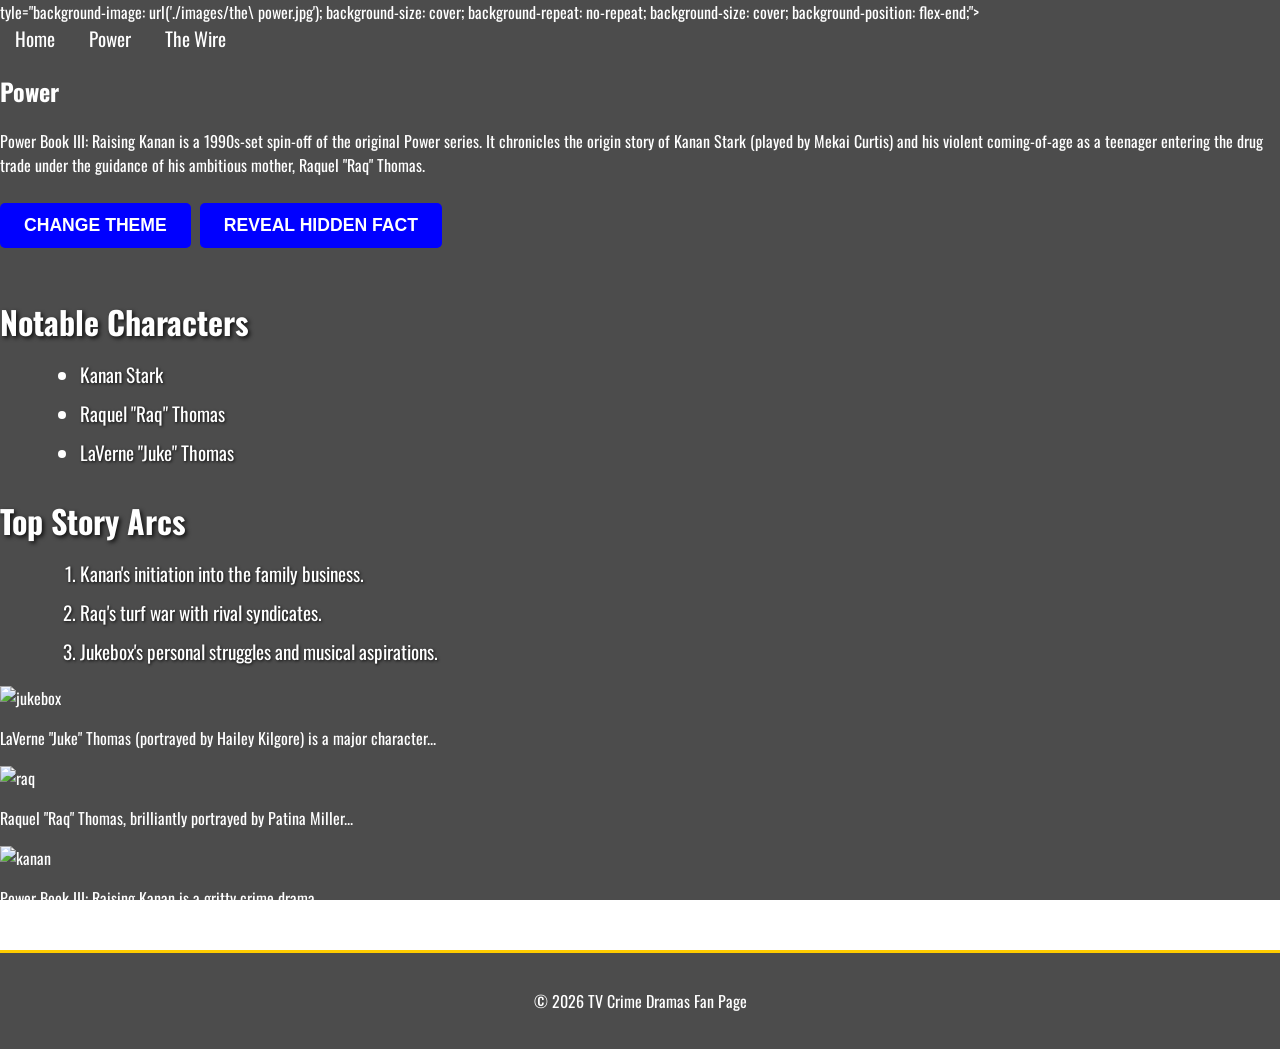
==== power.html @ 29244d1d "Add files via upload adding files" ====
<!DOCTYPE html>
<html lang="en">

<head>
    <meta charset="UTF-8">
    <meta name="viewport" content="width=device-width, initial-scale=1.0">
    <title>POWER</title>
    <link rel="stylesheet" href="./styles.css">
    <title>Power Page</title>

<body id="main-body" class="power-body">
    tyle="background-image: url('./images/the\ power.jpg'); background-size: cover; background-repeat: no-repeat; background-size: cover; background-position: flex-end;">


<header>
        <nav class="navbar">
            <a href="index.html">Home</a>
            <a href="power.html">Power</a>
            <a href="wire.html">The Wire</a>
        </nav>
    </header>

    <section class="page-content">
        <h1 id="power-page"><strong>Power</strong></h1>
        <div Centered Paragraph>
        <p>Power Book III: Raising Kanan is a 1990s-set spin-off of the original Power series. It chronicles the origin
            story of Kanan Stark (played by Mekai Curtis) and his violent coming-of-age as a teenager entering the drug
            trade under the guidance of his ambitious mother, Raquel "Raq" Thomas.</p>
        </div>

        <div class="interactive-section">
            <button id="theme-btn" class="styled-btn">Change Theme</button>
            <button id="fact-btn" class="styled-btn">Reveal Hidden Fact</button>
            <p id="hidden-fact" style="display: none;"><span>Fun Fact:</span> The theme song for Raising Kanan, "Part of
                the Game," was performed by 50 Cent!</p>
        </div>

        <h2>Notable Characters</h2>
        <ul>
            <li>Kanan Stark</li>
            <li>Raquel "Raq" Thomas</li>
            <li>LaVerne "Juke" Thomas</li>
        </ul>

        <h2>Top Story Arcs</h2>
        <ol>
            <li>Kanan's initiation into the family business.</li>
            <li>Raq's turf war with rival syndicates.</li>
            <li>Jukebox's personal struggles and musical aspirations.</li>
        </ol>

        <div class="character-card">
            <img src="./images/jukebox.jpg" alt="jukebox" width="400" height="300">
            <p>LaVerne "Juke" Thomas (portrayed by Hailey Kilgore) is a major character...</p>
        </div>

        <div class="character-card">
            <img src="./images/raq.jpg" alt="raq" width="400" height="300">
            <p>Raquel "Raq" Thomas, brilliantly portrayed by Patina Miller...</p>
        </div>

        <div class="character-card">
            <img src="./images/kanan.jpg" alt="kanan" width="400" height="300">
            <p>Power Book III: Raising Kanan is a gritty crime drama...</p>
        </div>
    </section>

    <footer>
        <p>&copy; 2026 TV Crime Dramas Fan Page</p>
    </footer>

    <script src="./script.js"></script>
</body>

</html>
---- styles.css ----
@import url('https://fonts.googleapis.com/css2?family=Oswald:wght@400;700&display=swap');

body {
    font-family: 'Oswald', sans-serif;
}

.navbar a {
    color: #ffffff;
    text-decoration: none;
    margin: 0 15px;
    font-size: 1.2rem;
    transition: color 0.3s ease;
}

.navbar a:hover {
    color: #ffcc00;
}

h2 {
    font-size: 2rem;
    margin: 30px 0 15px 0;
    text-shadow: 2px 2px 4px rgba(0, 0, 0, 0.8);
}

ul,
ol {
    margin: 0 0 20px 40px;
    font-size: 1.2rem;
    text-shadow: 1px 1px 3px rgba(0, 0, 0, 0.8);
}

li {
    margin-bottom: 10px;
}

span {
    color: #ffcc00;
    font-weight: bold;
}


.styled-btn {
    background-color: transparent;
    color: #ffcc00;
    padding: 12px 24px;
    margin: 10px 5px 20px 0;
    font-size: 1.1rem;
    font-weight: bold;
    text-transform: uppercase;
    border: 2px solid #ffcc00;
    border-radius: 8px;
    cursor: pointer;
    transition: all 0.3s ease;
}


.styled-btn:hover {
    background-color: #ffcc00;
    color: #000;
    transform: translateY(-4px);
    box-shadow: 0 4px 10px rgba(255, 204, 0, 0.4);
}


footer {
    text-align: center;
    padding: 20px;
    margin-top: 40px;
    background-color: rgba(0, 0, 0, 0.7);
    border-top: 3px solid #ffcc00;
}

style {
    text-align: center;
    margin-top: 40px;
}

.styled-btn {
    padding: 12px 24px;
    background-color: blue;
    color: white;
    border: none;
    border-radius: 5px;
    cursor: pointer;
}
body {
    
    background-image: linear-gradient(rgba(0, 0, 0, 0.7), rgba(0, 0, 0, 0.7)), url('images/money-background.jpg');
    background-size: cover;
    background-position: center;
    background-attachment: fixed;
    color: white; 
    margin: 0; 
}
.dark-theme {
    background-image: none;
    background-color: #2b0000;
}
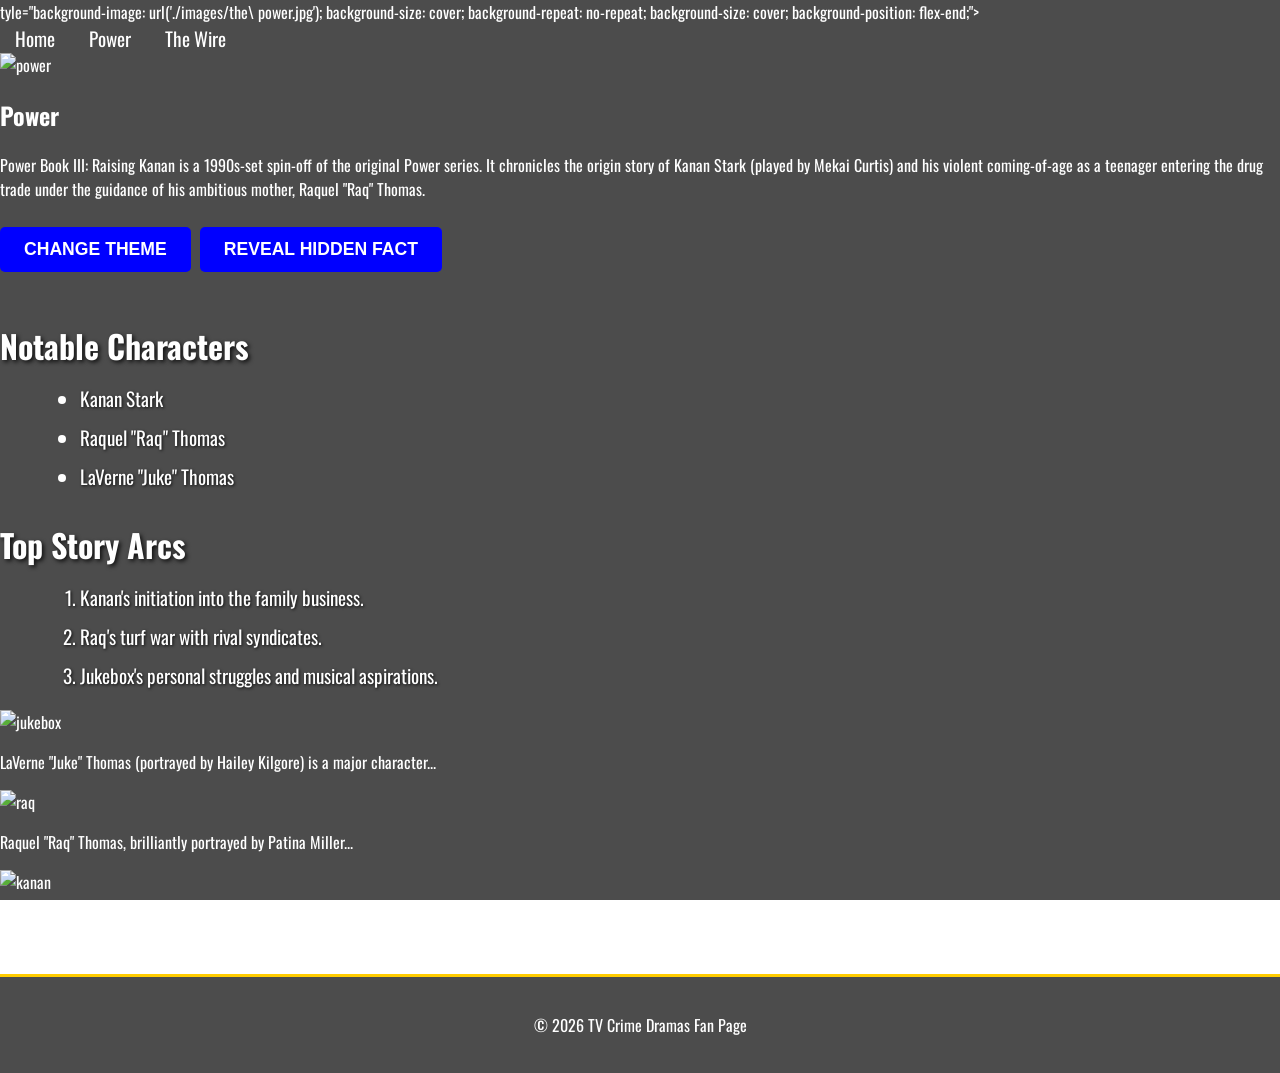
==== commit d256b3cb: "Update power.html with banner and structural fixes Added a banner image and corrected HTML structure" ====
--- a/power.html
+++ b/power.html
@@ -19,6 +19,9 @@
             <a href="wire.html">The Wire</a>
         </nav>
     </header>
+
+    <div class="kanan-banner">
+            <img src="power.gif" alt="power" width="300" height="200">
 
     <section class="page-content">
         <h1 id="power-page"><strong>Power</strong></h1>
--- a/styles.css
+++ b/styles.css
@@ -95,4 +95,15 @@
 .dark-theme {
     background-image: none;
     background-color: #2b0000;
-}+}
+.kanan-banner {
+  background-image: url('background.gif');
+  background-size: cover;
+  width: 100%;
+  height: 400px;
+}
+kanan-banner .gif-container {
+  display: flex;
+  justify-content: flex-start; 
+}
+
